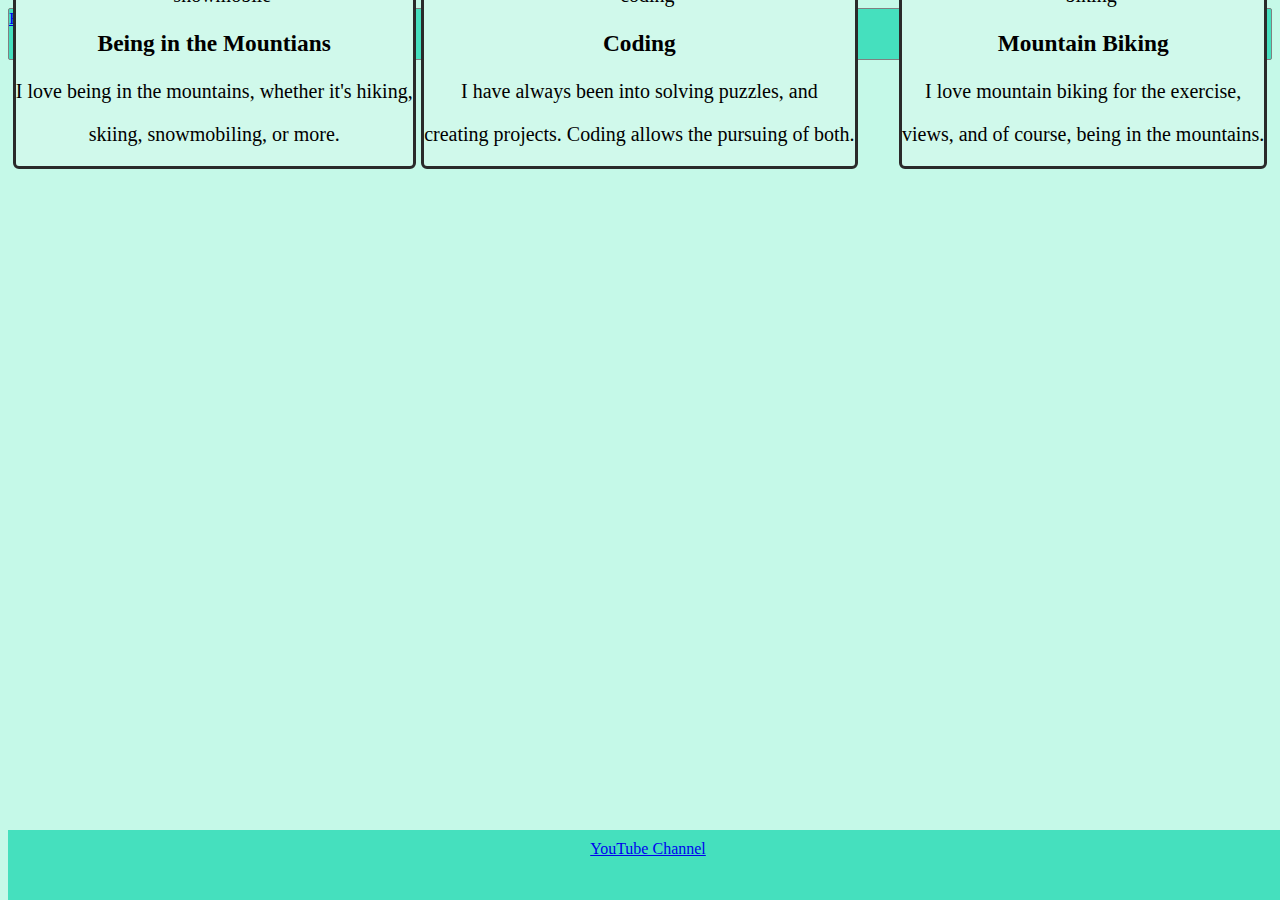
==== lab-4-html-css-chrisdelisle-main/Lab_Website/views/hobbies.html @ 0eaba266 "Uploaded Files" ====
<!doctype html>
<html lang="en">
  <head>
    <title>Hobbies</title>
    <link rel="stylesheet" type="text/css" href="style.css">
  </head>
  <body>

    <nav class="navbar navbar-expand-lg bg-light">
        <div class="container-fluid">
          <!--<a class="navbar-brand" href="#">Navbar</a> might need to remove-->
          <!--<button class="navbar-toggler" type="button" data-bs-toggle="collapse" data-bs-target="#navbarNavAltMarkup" aria-controls="navbarNavAltMarkup" aria-expanded="false" aria-label="Toggle navigation">
            <span class="navbar-toggler-icon"></span>
          </button>-->
          <div class="collapse navbar-collapse" id="navbar">
            <div class="navbar-nav">
              <a class="nav-link active" aria-current="page" href="index.html">Home</a>
              <a class="nav-link" href="hobbies.html">Hobbies</a>
              <a class="nav-link" href="projects.html">Projects</a>
              <a class="nav-link" href="resume.html">Resume</a>
              <img style="float:right" id="icon" src="https://upload.wikimedia.org/wikipedia/en/thumb/d/d3/Colorado_Buffaloes_logo.svg/1200px-Colorado_Buffaloes_logo.svg.png" alt = "icon_image" width = "37" height="30" >
            </div>
          </div>
        </div>
      </nav>
      <!-- <div id="hobbies"> -->
        <div id = "hobbies" class="grid-container">
            <div id="hobby-card-1" style="position:absolute; left: 1%">
                <img src="/Users/chrisdelisle/lab-4-html-css-chrisdelisle/Lab_Website/resources/img/img2.jpg" alt ="snowmobile" width = "350" height = "350">
                <h3 id="hobbies-titles">
                    Being in the Mountians
                </h3>
                <p>I love being in the mountains, whether it's hiking,</p>
                <p>skiing, snowmobiling, or more.</p>
            </div>
            <div id="hobby-card-2" style="position: absolute; right: 33%">
                <img src="/Users/chrisdelisle/lab-4-html-css-chrisdelisle/Lab_Website/resources/img/img3.jpg" alt ="coding" width = "350" height = "350" >
                <h3 id="hobbies-titles">Coding</h3>
                <p>I have always been into solving puzzles, and</p>
                <p>creating projects. Coding allows the pursuing of both.</p>
            </div>
            <div id="hobby-card-3" style="position: absolute; right: 1%;">
                <img src="/Users/chrisdelisle/lab-4-html-css-chrisdelisle/Lab_Website/resources/img/img4.jpg" alt ="biking" width = "350" height = "350">
            <h3 id="hobbies-titles">Mountain Biking</h3>
                <p>I love mountain biking for the exercise,</p> 
                <p>views, and of course, being in the mountains.</p>
            </div>
        <!-- </div> -->

      </div>
        <!--<div id="self-image">
            <img src = "/Users/chrisdelisle/lab-4-html-css-chrisdelisle/Lab_Website/resources/img/img1.jpg" alt="self image" width ="400" height = "500" style="float:left">
        </div>
        <div id ="self-desc">
            <h2>My name is Chris. That's about it.</h2>
        </div>
    <script src="https://cdn.jsdelivr.net/npm/bootstrap@5.2.3/dist/js/bootstrap.bundle.min.js" integrity="sha384-kenU1KFdBIe4zVF0s0G1M5b4hcpxyD9F7jL+jjXkk+Q2h455rYXK/7HAuoJl+0I4" crossorigin="anonymous"></script>
  
        <footer id="footer" style="float:left">
            <a href="https://youtube.com/ChrisDelisle"> YouTube Channel</a>
        </footer>-->

        <footer id="footer" style="float:left">
            <a href="https://youtube.com/ChrisDelisle"> YouTube Channel</a>
        </footer>
</body>
</html>
---- lab-4-html-css-chrisdelisle-main/Lab_Website/views/style.css ----
footer{
    position:absolute;
    bottom:0;
    width: 100%;
    height: 60px;
    background-color: rgb(69, 224, 190);
    text-align: center;
    padding-top: 10px;


}

#self-desc{
    text-align: center;
    font-size: 20px;
}


body{
    background-color:rgb(197, 249, 232);
}

#navbar{
    background-color: rgb(69, 224, 190);
    font-size: 17px;
    border-width: 1px;
    border-style: solid;
    border-radius: 2px;
    border-color: gray;
    padding-bottom: 30px;
    margin-bottom: 10px;
    word-spacing: 10px;
}

#icon{
    position: absolute; right: 5%; 
}

.grid-container{
    display:grid;
    grid-template-columns: 200px 200px 200px;
    row-gap: 20px;
    /* justify-content: space-evenly; */
    text-align: center;
     /* display: flex; */
    grid-gap: 150px;
    /* padding-left: 30px;
    padding-right: 30px; */
    align-items: center;
    
}

#hobby-card-1{
    border-style: solid;
    border-radius: 6px;
    border-color:#2a2a2a;
    text-align: center;
    padding-top: 10px;
    font-size: 20px;
    background-color: rgb(208, 249, 235);
}

#hobby-card-2{
    border-style: solid;
    border-radius: 6px;
    border-color:#2a2a2a;
    text-align: center;
    padding-top: 10px;
    font-size: 20px;
    background-color: rgb(208, 249, 235);
    
}

#hobby-card-3{
    border-style: solid;
    border-radius: 6px;
    border-color:#2a2a2a;
    text-align: center;
    padding-top: 10px;
    font-size: 20px;
    background-color: rgb(208, 249, 235);
    
}

.c-item{
    height: 480px;

}

.c-img{
    height: 100%;
    object-fit: cover;
}


.carousel-indicators{
    background-color: rgba(45, 45, 45, 0.85);
  
}

.carousel-caption
{
    background-color: rgba(45, 45, 45, .85);
   
    
}

.carousel-text
{
    color: white;
    opacity: 1;
}


td{
    background-color: white;
}
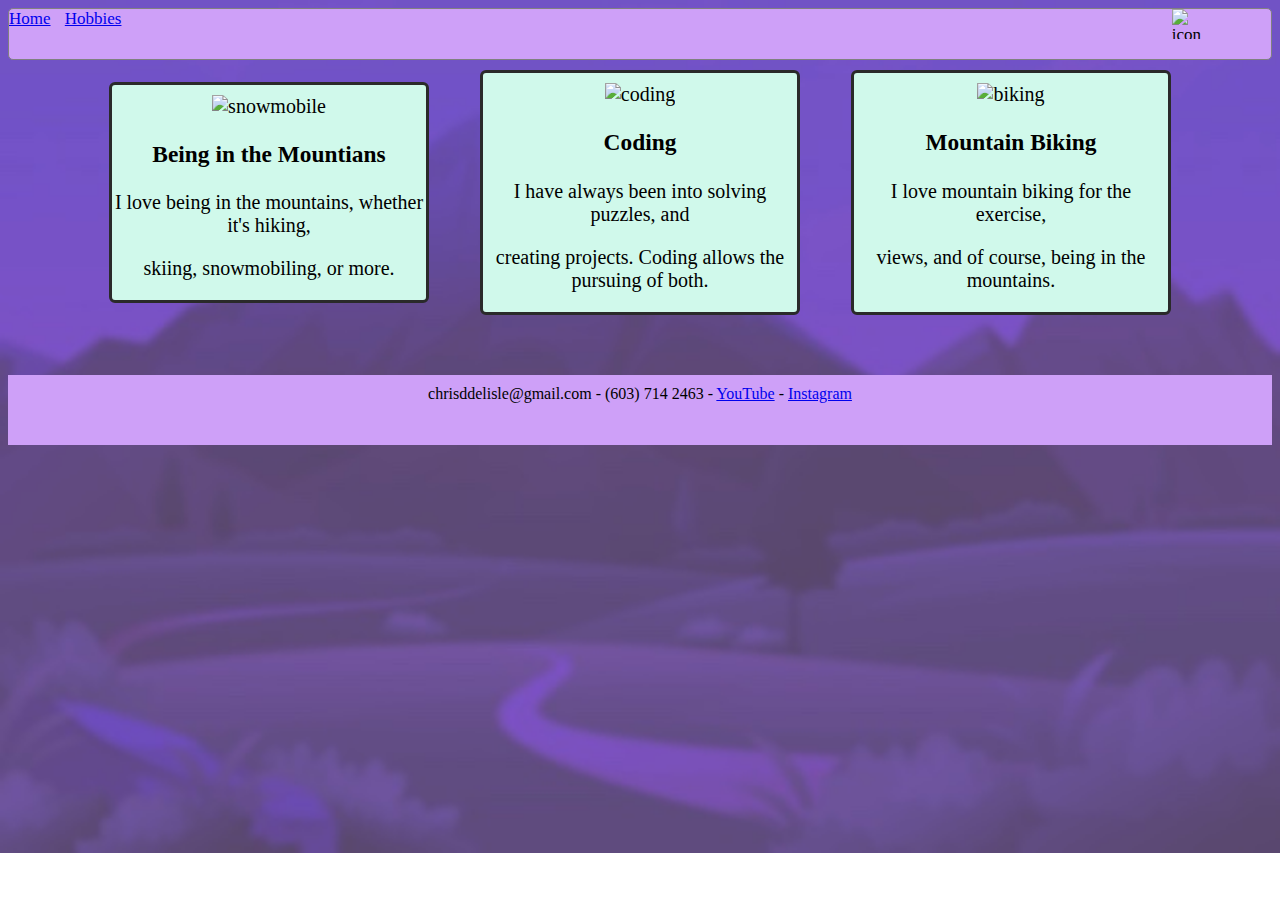
==== commit 73ca5eb6: "temporarily removed pages. Added background and js to home and hobbies" ====
--- a/lab-4-html-css-chrisdelisle-main/Lab_Website/views/hobbies.html
+++ b/lab-4-html-css-chrisdelisle-main/Lab_Website/views/hobbies.html
@@ -12,20 +12,20 @@
           <!--<button class="navbar-toggler" type="button" data-bs-toggle="collapse" data-bs-target="#navbarNavAltMarkup" aria-controls="navbarNavAltMarkup" aria-expanded="false" aria-label="Toggle navigation">
             <span class="navbar-toggler-icon"></span>
           </button>-->
-          <div class="collapse navbar-collapse" id="navbar">
+          <div class="collapse navbar-collapse" id="mynav">
             <div class="navbar-nav">
               <a class="nav-link active" aria-current="page" href="index.html">Home</a>
               <a class="nav-link" href="hobbies.html">Hobbies</a>
-              <a class="nav-link" href="projects.html">Projects</a>
-              <a class="nav-link" href="resume.html">Resume</a>
+              <!-- <a class="nav-link" href="projects.html">Projects</a>
+              <a class="nav-link" href="resume.html">Resume</a> -->
               <img style="float:right" id="icon" src="https://upload.wikimedia.org/wikipedia/en/thumb/d/d3/Colorado_Buffaloes_logo.svg/1200px-Colorado_Buffaloes_logo.svg.png" alt = "icon_image" width = "37" height="30" >
             </div>
           </div>
         </div>
       </nav>
       <!-- <div id="hobbies"> -->
-        <div id = "hobbies" class="grid-container">
-            <div id="hobby-card-1" style="position:absolute; left: 1%">
+        <div id = "hobbies-grid" class = "grid-container"> <!--style="position:absolute; left: 1%"-->
+            <div id="hobby-card-1" >
                 <img src="/Users/chrisdelisle/lab-4-html-css-chrisdelisle/Lab_Website/resources/img/img2.jpg" alt ="snowmobile" width = "350" height = "350">
                 <h3 id="hobbies-titles">
                     Being in the Mountians
@@ -33,13 +33,13 @@
                 <p>I love being in the mountains, whether it's hiking,</p>
                 <p>skiing, snowmobiling, or more.</p>
             </div>
-            <div id="hobby-card-2" style="position: absolute; right: 33%">
+            <div id="hobby-card-2" > <!--style="position: absolute; right: 33%"-->
                 <img src="/Users/chrisdelisle/lab-4-html-css-chrisdelisle/Lab_Website/resources/img/img3.jpg" alt ="coding" width = "350" height = "350" >
                 <h3 id="hobbies-titles">Coding</h3>
                 <p>I have always been into solving puzzles, and</p>
                 <p>creating projects. Coding allows the pursuing of both.</p>
             </div>
-            <div id="hobby-card-3" style="position: absolute; right: 1%;">
+            <div id="hobby-card-3" > <!--style="position: absolute; right: 1%;"-->
                 <img src="/Users/chrisdelisle/lab-4-html-css-chrisdelisle/Lab_Website/resources/img/img4.jpg" alt ="biking" width = "350" height = "350">
             <h3 id="hobbies-titles">Mountain Biking</h3>
                 <p>I love mountain biking for the exercise,</p> 
@@ -61,7 +61,13 @@
         </footer>-->
 
         <footer id="footer" style="float:left">
-            <a href="https://youtube.com/ChrisDelisle"> YouTube Channel</a>
+          <a>chrisddelisle@gmail.com</a>
+          <a>-</a>
+          <a>(603) 714 2463</a>
+          <a>-</a>
+          <a href="https://youtube.com/ChrisDelisle">YouTube</a>
+          <a>-</a>
+          <a href="https://Instagram.com/chrisdelisle">Instagram</a>
         </footer>
 </body>
 </html> --- a/lab-4-html-css-chrisdelisle-main/Lab_Website/views/style.css
+++ b/lab-4-html-css-chrisdelisle-main/Lab_Website/views/style.css
@@ -3,25 +3,28 @@
     bottom:0;
     width: 100%;
     height: 60px;
-    background-color: rgb(69, 224, 190);
-    text-align: center;
-    padding-top: 10px;
-
-
-}
-
-#self-desc{
-    text-align: center;
-    font-size: 20px;
-}
+    background-color: rgb(206, 160, 248);
+    text-align: center;
+    padding-top: 10px;
+}
+
+
 
 
 body{
-    background-color:rgb(197, 249, 232);
-}
-
-#navbar{
-    background-color: rgb(69, 224, 190);
+    background-image: url('../resources/img/background-image.jpeg');
+    background-repeat: no-repeat;
+    background-position: absolute;
+    background-size: cover;
+    position: absolute;
+
+    /* z-index: -1; */
+}
+
+
+
+#mynav{
+    background-color: rgb(206, 160, 248); 
     font-size: 17px;
     border-width: 1px;
     border-style: solid;
@@ -30,57 +33,28 @@
     padding-bottom: 30px;
     margin-bottom: 10px;
     word-spacing: 10px;
+    border-radius: 5px;
 }
 
 #icon{
     position: absolute; right: 5%; 
 }
 
-.grid-container{
+/*.grid-container{
     display:grid;
     grid-template-columns: 200px 200px 200px;
     row-gap: 20px;
-    /* justify-content: space-evenly; */
-    text-align: center;
-     /* display: flex; */
+    justify-content: space-evenly;
+    text-align: center;
+     display: flex;
     grid-gap: 150px;
-    /* padding-left: 30px;
-    padding-right: 30px; */
+    padding-left: 30px;
+    padding-right: 30px;
     align-items: center;
     
-}
-
-#hobby-card-1{
-    border-style: solid;
-    border-radius: 6px;
-    border-color:#2a2a2a;
-    text-align: center;
-    padding-top: 10px;
-    font-size: 20px;
-    background-color: rgb(208, 249, 235);
-}
-
-#hobby-card-2{
-    border-style: solid;
-    border-radius: 6px;
-    border-color:#2a2a2a;
-    text-align: center;
-    padding-top: 10px;
-    font-size: 20px;
-    background-color: rgb(208, 249, 235);
-    
-}
-
-#hobby-card-3{
-    border-style: solid;
-    border-radius: 6px;
-    border-color:#2a2a2a;
-    text-align: center;
-    padding-top: 10px;
-    font-size: 20px;
-    background-color: rgb(208, 249, 235);
-    
-}
+}*/
+
+
 
 .c-item{
     height: 480px;
@@ -114,4 +88,204 @@
 
 td{
     background-color: white;
+}
+
+
+
+/* animations */
+
+/*self-desc text*/
+@keyframes slideInLeft {
+     from {
+        transform: translateX(10px);
+    }
+    to {
+        transform: translateX(-700px);
+    }
+
+    0%{ opacity: 1;}
+    100%{opacity: 0;}
+    80%{opacity: 0;} 
+}
+@keyframes fade-inout{
+    0%{ opacity: 1;}
+    100%{opacity: 0;} 
+}
+
+#self-desc{
+     text-align: left;
+     font-size: 20px;
+
+    animation-name: slideInLeft;
+    animation-duration: 1s;
+    animation-timing-function: ease-in;
+    animation-delay: 0s;
+    animation-iteration-count: 1;
+    animation-direction: normal;
+    animation-fill-mode: none;
+
+    transform: translateX(10px);
+
+
+    z-index: 1;
+    position: relative;
+    color: black;
+    opacity: 1;
+}
+
+/* self portrait */
+
+@keyframes slideInRight{
+    from{
+        transform: translateX(50px);
+    }
+    to{
+        transform: translateX(0);
+    }
+}
+
+@keyframes mountainSlide{
+    from{
+        transform: translateX(300px);
+    }
+    to{
+        transform: translateX(0);
+    }
+}
+
+@keyframes slideInLeft{
+    from{
+        transform: translateX(-300px);
+    }
+    to{
+        transform: translateX(0);
+    }
+}
+
+#self-image
+{
+    z-index:2;
+    position: relative;
+
+    animation-name: slideInRight;
+    animation-duration: 1s;
+    animation-timing-function: ease-in;
+    animation-delay: 0s;
+    animation-iteration-count: 1;
+    animation-direction: normal;
+    animation-fill-mode: none;
+
+    transform: translateX(0px);
+    
+    opacity: 1;
+}
+ */ */
+
+#intro_text{
+
+color: rgb(54, 54, 234);
+
+
+}
+
+
+#sss{
+    display:grid;
+    padding: 0px 0px;
+ 
+    grid-template-columns: 1% 40%;
+    grid-gap: 40%;
+    padding-bottom: 9%;
+
+} 
+
+
+
+
+
+.grid-item{
+    text-align: left;
+    padding: 20px;
+    opacity: 1.0;
+   
+   
+} 
+
+#hobbies-grid{
+    display: grid;
+    grid-template-columns: 1fr 1fr 1fr;
+    row-gap: 20px;
+    justify-content: space-evenly;
+    text-align: center;
+     
+    grid-gap: 4vw;
+    padding-left: 8%;
+    padding-right: 8%;
+    padding-bottom: 10.3%;
+    align-items: center; 
+}
+
+#hobby-card-1{
+    border-style: solid;
+    border-radius: 6px;
+    border-color:#2a2a2a;
+    text-align: center;
+    padding-top: 10px;
+    font-size: 20px;
+    background-color: rgb(208, 249, 235);
+
+   
+    z-index:1;
+    position: relative;
+
+    animation-name: mountainSlide;
+    animation-duration: 1s;
+    animation-timing-function: ease-in;
+    animation-delay: 0s;
+    animation-iteration-count: 1;
+    animation-direction: normal;
+    animation-fill-mode: none;
+
+    transform: translateX(0px);
+    
+    opacity: 1;
+    
+}
+
+#hobby-card-2{
+    border-style: solid;
+    border-radius: 6px;
+    border-color:#2a2a2a;
+    text-align: center;
+    padding-top: 10px;
+    font-size: 20px;
+    background-color: rgb(208, 249, 235);
+    z-index: 2;
+    
+}
+
+#hobby-card-3{
+    border-style: solid;
+    border-radius: 6px;
+    border-color:#2a2a2a;
+    text-align: center;
+    padding-top: 10px;
+    font-size: 20px;
+    background-color: rgb(208, 249, 235);
+
+    z-index:0;
+    position: relative;
+
+    animation-name: slideInLeft;
+    animation-duration: 1s;
+    animation-timing-function: ease-in;
+    animation-delay: 0s;
+    animation-iteration-count: 1;
+    animation-direction: normal;
+    animation-fill-mode:none;
+
+    transform: translateX(0px);
+    
+    opacity: 1;
+    
 }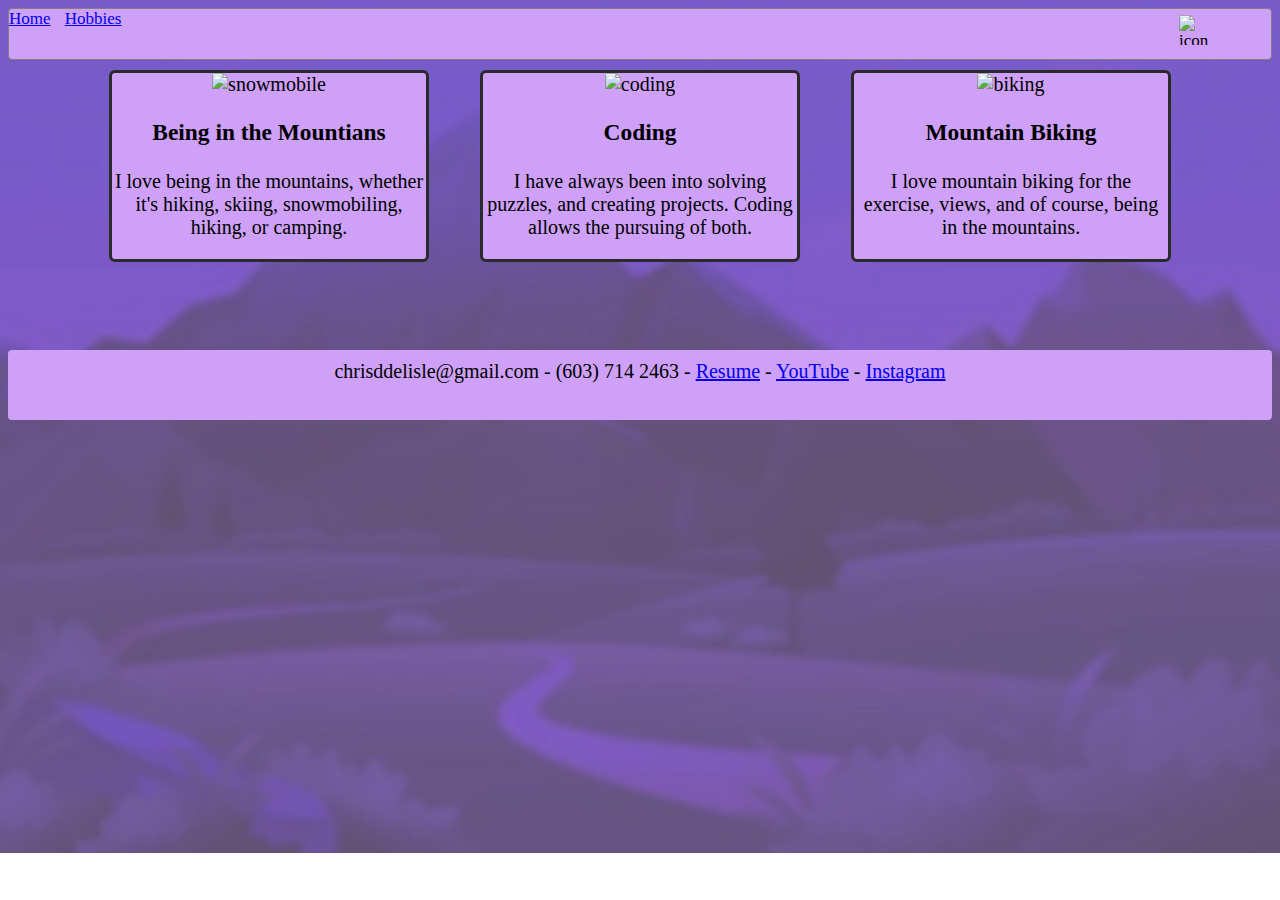
==== commit 26ebbdeb: "animation changes and layout cleanup" ====
--- a/lab-4-html-css-chrisdelisle-main/Lab_Website/views/hobbies.html
+++ b/lab-4-html-css-chrisdelisle-main/Lab_Website/views/hobbies.html
@@ -26,24 +26,24 @@
       <!-- <div id="hobbies"> -->
         <div id = "hobbies-grid" class = "grid-container"> <!--style="position:absolute; left: 1%"-->
             <div id="hobby-card-1" >
-                <img src="/Users/chrisdelisle/lab-4-html-css-chrisdelisle/Lab_Website/resources/img/img2.jpg" alt ="snowmobile" width = "350" height = "350">
+                <img src="/Users/chrisdelisle/lab-4-html-css-chrisdelisle/Lab_Website/resources/img/img2.jpg" alt ="snowmobile" id="snowmobileImage">
                 <h3 id="hobbies-titles">
                     Being in the Mountians
                 </h3>
-                <p>I love being in the mountains, whether it's hiking,</p>
-                <p>skiing, snowmobiling, or more.</p>
+                <p>I love being in the mountains, whether it's hiking, skiing, snowmobiling, hiking, or camping.</p>
+               
             </div>
             <div id="hobby-card-2" > <!--style="position: absolute; right: 33%"-->
-                <img src="/Users/chrisdelisle/lab-4-html-css-chrisdelisle/Lab_Website/resources/img/img3.jpg" alt ="coding" width = "350" height = "350" >
+                <img src="/Users/chrisdelisle/lab-4-html-css-chrisdelisle/Lab_Website/resources/img/img3.jpg" alt ="coding" id="codingImage" >
                 <h3 id="hobbies-titles">Coding</h3>
-                <p>I have always been into solving puzzles, and</p>
-                <p>creating projects. Coding allows the pursuing of both.</p>
+                <p>I have always been into solving puzzles, and creating projects. Coding allows the pursuing of both.</p>
+                
             </div>
             <div id="hobby-card-3" > <!--style="position: absolute; right: 1%;"-->
-                <img src="/Users/chrisdelisle/lab-4-html-css-chrisdelisle/Lab_Website/resources/img/img4.jpg" alt ="biking" width = "350" height = "350">
+                <img src="/Users/chrisdelisle/lab-4-html-css-chrisdelisle/Lab_Website/resources/img/img4.jpg" alt ="biking" id="bikingImage">
             <h3 id="hobbies-titles">Mountain Biking</h3>
-                <p>I love mountain biking for the exercise,</p> 
-                <p>views, and of course, being in the mountains.</p>
+                <p>I love mountain biking for the exercise, views, and of course, being in the mountains.</p> 
+            
             </div>
         <!-- </div> -->
 
@@ -60,14 +60,17 @@
             <a href="https://youtube.com/ChrisDelisle"> YouTube Channel</a>
         </footer>-->
 
-        <footer id="footer" style="float:left">
+        <footer id="footer" >
           <a>chrisddelisle@gmail.com</a>
           <a>-</a>
           <a>(603) 714 2463</a>
           <a>-</a>
-          <a href="https://youtube.com/ChrisDelisle">YouTube</a>
+          <a href="/Users/chrisdelisle/AboutMePage/lab-4-html-css-chrisdelisle-main/Lab_Website/resources/img/Delisle_Chris_Resume.pdf" target="_blank">Resume</a>
           <a>-</a>
-          <a href="https://Instagram.com/chrisdelisle">Instagram</a>
-        </footer>
+          <a href="https://youtube.com/ChrisDelisle" target="_blank">YouTube</a>
+          <a>-</a>
+          <a href="https://Instagram.com/chrisdelisle" target="_blank">Instagram</a>
+     
+      </footer>
 </body>
 </html> --- a/lab-4-html-css-chrisdelisle-main/Lab_Website/views/style.css
+++ b/lab-4-html-css-chrisdelisle-main/Lab_Website/views/style.css
@@ -1,11 +1,14 @@
 footer{
-    position:absolute;
+    position:auto;
     bottom:0;
     width: 100%;
     height: 60px;
     background-color: rgb(206, 160, 248);
     text-align: center;
     padding-top: 10px;
+    z-index: 4;
+    border-radius: 4px;
+    font-size: 20px;
 }
 
 
@@ -16,9 +19,8 @@
     background-repeat: no-repeat;
     background-position: absolute;
     background-size: cover;
-    position: absolute;
-
-    /* z-index: -1; */
+    position: auto;
+   
 }
 
 
@@ -33,11 +35,14 @@
     padding-bottom: 30px;
     margin-bottom: 10px;
     word-spacing: 10px;
-    border-radius: 5px;
+    border-radius: 4px;
+    z-index: 4;
+   
 }
 
 #icon{
     position: absolute; right: 5%; 
+    padding-top: .5%;;
 }
 
 /*.grid-container{
@@ -92,92 +97,99 @@
 
 
 
-/* animations */
-
-/*self-desc text*/
-@keyframes slideInLeft {
-     from {
-        transform: translateX(10px);
-    }
-    to {
-        transform: translateX(-700px);
-    }
-
-    0%{ opacity: 1;}
-    100%{opacity: 0;}
-    80%{opacity: 0;} 
-}
+
 @keyframes fade-inout{
     0%{ opacity: 1;}
     100%{opacity: 0;} 
 }
 
+
+/* self portrait */
+
+@keyframes slideInRight{
+    from{
+        transform: translateX(50px);
+    }
+    to{
+        transform: translateX(0);
+    }
+}
+@keyframes imageSlide{
+    from{
+        transform: translateY(100px);
+    }
+    to{
+        transform: translateY(0);
+    }
+}
+@keyframes selfDescSlide{
+    from{
+        transform: translateY(-400px);
+    }
+    to{
+        transform: translateY(0);
+    }
+}
+
+/*Hobby card animation*/
+@keyframes mountainSlide{
+    from{
+        transform: translateX(300px);
+    }
+    to{
+        transform: translateX(0);
+    }
+}
+/*Hobby card animation*/
+@keyframes slideInLeft{
+    from{
+        transform: translateX(-300px);
+    }
+    to{
+        transform: translateX(0);
+    }
+}
+
+/* home page */
 #self-desc{
-     text-align: left;
-     font-size: 20px;
-
-    animation-name: slideInLeft;
+    text-align: left;
+    font-size: 20px;
+
+   animation-name: selfDescSlide;
+   animation-duration: 1s;
+   animation-timing-function: ease-out forwards;
+   animation-delay: 0s;
+   animation-iteration-count: 1;
+   animation-direction: normal;
+   animation-fill-mode: none;
+
+
+   z-index: 1;
+   position: relative;
+   color: black;
+   opacity: 1;
+}
+
+#self-image
+{
+    z-index:2;
+    position: relative;
+    
+    animation-name: imageSlide;
     animation-duration: 1s;
-    animation-timing-function: ease-in;
+    animation-timing-function: ease-out forwards;
     animation-delay: 0s;
     animation-iteration-count: 1;
     animation-direction: normal;
     animation-fill-mode: none;
 
-    transform: translateX(10px);
-
-
-    z-index: 1;
-    position: relative;
-    color: black;
+    transform: translateX(0px);
+    
     opacity: 1;
 }
-
-/* self portrait */
-
-@keyframes slideInRight{
-    from{
-        transform: translateX(50px);
-    }
-    to{
-        transform: translateX(0);
-    }
-}
-
-@keyframes mountainSlide{
-    from{
-        transform: translateX(300px);
-    }
-    to{
-        transform: translateX(0);
-    }
-}
-
-@keyframes slideInLeft{
-    from{
-        transform: translateX(-300px);
-    }
-    to{
-        transform: translateX(0);
-    }
-}
-
-#self-image
-{
-    z-index:2;
-    position: relative;
-
-    animation-name: slideInRight;
-    animation-duration: 1s;
-    animation-timing-function: ease-in;
-    animation-delay: 0s;
-    animation-iteration-count: 1;
-    animation-direction: normal;
-    animation-fill-mode: none;
-
-    transform: translateX(0px);
-    
-    opacity: 1;
+#selfImageSize{
+    width: 35vw;
+    border-radius: 6px;
 }
  */ */
 
@@ -192,7 +204,7 @@
 #sss{
     display:grid;
     padding: 0px 0px;
- 
+   
     grid-template-columns: 1% 40%;
     grid-gap: 40%;
     padding-bottom: 9%;
@@ -205,8 +217,9 @@
 
 .grid-item{
     text-align: left;
-    padding: 20px;
+    /* padding: 20px; */
     opacity: 1.0;
+   padding-left: 10vw;
    
    
 } 
@@ -221,8 +234,9 @@
     grid-gap: 4vw;
     padding-left: 8%;
     padding-right: 8%;
-    padding-bottom: 10.3%;
+    padding-bottom: 7%;
     align-items: center; 
+   
 }
 
 #hobby-card-1{
@@ -230,17 +244,17 @@
     border-radius: 6px;
     border-color:#2a2a2a;
     text-align: center;
-    padding-top: 10px;
-    font-size: 20px;
-    background-color: rgb(208, 249, 235);
+
+    font-size: 20px;
+    background-color: rgb(206, 160, 248);
 
    
     z-index:1;
-    position: relative;
+    /* position: relative; */
 
     animation-name: mountainSlide;
-    animation-duration: 1s;
-    animation-timing-function: ease-in;
+    animation-duration: .75s;
+    animation-timing-function: ease-out forwards;
     animation-delay: 0s;
     animation-iteration-count: 1;
     animation-direction: normal;
@@ -250,6 +264,11 @@
     
     opacity: 1;
     
+
+}
+#snowmobileImage{
+    width: 25vw;
+    border-radius: 2px;
 }
 
 #hobby-card-2{
@@ -257,11 +276,15 @@
     border-radius: 6px;
     border-color:#2a2a2a;
     text-align: center;
-    padding-top: 10px;
-    font-size: 20px;
-    background-color: rgb(208, 249, 235);
+  
+    font-size: 20px;
+    background-color: rgb(206, 160, 248);
     z-index: 2;
     
+}
+#codingImage{
+    width: 30vw;
+    border-radius: 2px;
 }
 
 #hobby-card-3{
@@ -269,16 +292,16 @@
     border-radius: 6px;
     border-color:#2a2a2a;
     text-align: center;
-    padding-top: 10px;
-    font-size: 20px;
-    background-color: rgb(208, 249, 235);
-
-    z-index:0;
-    position: relative;
+    
+    font-size: 20px;
+    background-color: rgb(206, 160, 248);
+
+    z-index:1;
+    /* position: relative; */
 
     animation-name: slideInLeft;
-    animation-duration: 1s;
-    animation-timing-function: ease-in;
+    animation-duration: .75s;
+    animation-timing-function: ease-out forwards;
     animation-delay: 0s;
     animation-iteration-count: 1;
     animation-direction: normal;
@@ -288,4 +311,8 @@
     
     opacity: 1;
     
+}
+#bikingImage{
+    width: 25vw;
+    border-radius: 2px;
 }